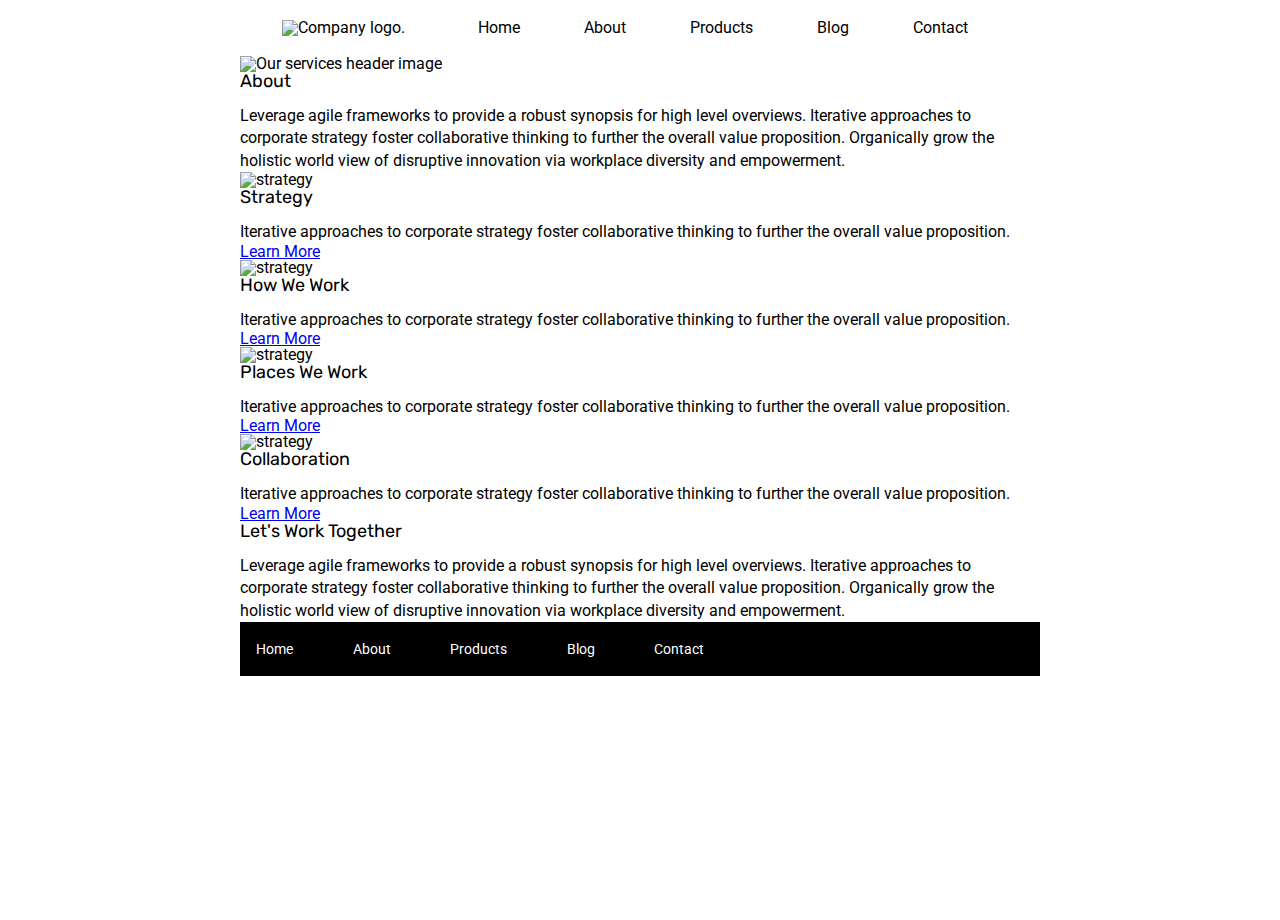
==== about.html @ 87e40aa7 "Made changes to the html of the about page" ====
<!doctype html>

<html lang="en">
<head>
  <meta charset="utf-8">

  <title>Sprint Challenge - About</title>

  <link href="https://fonts.googleapis.com/css?family=Roboto|Rubik" rel="stylesheet">
  <link rel="stylesheet" href="css/index.css">

</head>

<body>
    <div class="container about-page">
      <header class = "head-section">
        <div class="header-logo">
            <img class="logo" src="img/lambda-black.png" alt="Company logo.">   
        </div>

        <nav class="navigation">
            <a href="#">Home</a>
            <a href="about.html">About</a>
            <a href="#">Products</a>
            <a href="#">Blog</a>
            <a href="#">Contact</a>
        </nav>
      </header>

    <div>
      <img class="Home-header-img" src="img/jumbo-about.png" alt="Our services header image">
    </div>

    <section class="top-section">
    <h3>About</h3>
    <p>Leverage agile frameworks to provide a robust synopsis for high level overviews. Iterative approaches to corporate strategy foster collaborative thinking to further the overall value proposition. Organically grow the holistic world view of disruptive innovation via workplace diversity and empowerment.</p>
    </section>

    <section class="main-section">
      <div class="left-section">
        <img src="img/about-plan.png" alt="strategy">
        <h3>Strategy</h3>
        <p>Iterative approaches to corporate strategy foster collaborative thinking to further the overall value proposition.</p>
      <div class="learn-more">
      <a href="#">Learn More</a>
      </div>
    </div>
    
    <div class="right-section">
      <img src="img/about-working.png" alt="strategy">
      <h3>How We Work</h3>
      <p>Iterative approaches to corporate strategy foster collaborative thinking to further the overall value proposition.</p>
      <div>
      <a href="#">Learn More</a>
      </div>
    </div>
  </section>


  <section class="main-section">
    <div class="left-section">
      <img src="img/about-office.png" alt="strategy">
      <h3>Places We Work</h3>
      <p>Iterative approaches to corporate strategy foster collaborative thinking to further the overall value proposition.</p>
      <div>
      <a href="#">Learn More</a>
      </div>
    </div>

    <div class="right-section">
    <img src="img/about-meeting.png" alt="strategy">
    <h3>Collaboration</h3>
    <p>Iterative approaches to corporate strategy foster collaborative thinking to further the overall value proposition.</p>
    <div>
    <a href="#">Learn More</a>
    </div>
  </div>
  </section>

  <section>
    <h3>Let's Work Together</h3>
    <p>Leverage agile frameworks to provide a robust synopsis for high level overviews. Iterative approaches to corporate strategy foster collaborative thinking to further the overall value proposition. Organically grow the holistic world view of disruptive innovation via workplace diversity and empowerment.</p>
  </section>   
      <footer>
        <nav>
          <a href="index.html">Home</a>
          <a href="#">About</a>
          <a href="#">Products</a>
          <a href="#">Blog</a>
          <a href="#">Contact</a>
        </nav>
      </footer>
    </div><!-- container -->        
</body>
</html>
---- css/index.css ----
/* http://meyerweb.com/eric/tools/css/reset/ 
   v2.0 | 20110126
   License: none (public domain)
*/

html, body, div, span, applet, object, iframe,
h1, h2, h3, h4, h5, h6, p, blockquote, pre,
a, abbr, acronym, address, big, cite, code,
del, dfn, em, img, ins, kbd, q, s, samp,
small, strike, strong, sub, sup, tt, var,
b, u, i, center,
dl, dt, dd, ol, ul, li,
fieldset, form, label, legend,
table, caption, tbody, tfoot, thead, tr, th, td,
article, aside, canvas, details, embed, 
figure, figcaption, footer, header, hgroup, 
menu, nav, output, ruby, section, summary,
time, mark, audio, video {
	margin: 0;
	padding: 0;
	border: 0;
	font-size: 100%;
	font: inherit;
	vertical-align: baseline;
}
/* HTML5 display-role reset for older browsers */
article, aside, details, figcaption, figure, 
footer, header, hgroup, menu, nav, section {
	display: block;
}
body {
	line-height: 1;
}
ol, ul {
	list-style: none;
}
blockquote, q {
	quotes: none;
}
blockquote:before, blockquote:after,
q:before, q:after {
	content: '';
	content: none;
}
table {
	border-collapse: collapse;
	border-spacing: 0;
}

* {
    box-sizing: border-box;
}

html, body {
    height: 100%;
    font-family: 'Roboto', sans-serif;
}

h1, h2, h3, h4, h5 {
    font-size: 18px;
    margin-bottom: 15px;
    font-family: 'Rubik', sans-serif;
}

p {
    line-height: 1.4;
}

.container {
    width: 800px;
    margin: 0 auto;
}

.head-section {
    margin-top: 20px;
    display: flex;
    justify-content: space-evenly;
    align-items: center;
    margin-bottom: 20px;
}

header .navigation a {

	text-decoration: none;
	color: black;
	padding: 30px;
}

.top-content {
    display: flex;
    flex-wrap: wrap;
    justify-content: space-evenly;
    margin-top: 20px;
    margin-bottom: 20px;
    border-bottom: 1px dashed black;
}

.top-content .text-container {
    width: 48%;
    padding: 0 1%;
    padding-bottom: 20px;  
}

.middle-content {
    margin-bottom: 20px;
    border-bottom: 1px dashed black;
}

.middle-content h2 {
    padding: 0 2%;
    margin-bottom: 0;
}

.middle-content .boxes {
    display: flex;
    flex-wrap: wrap;
    justify-content: space-evenly;
}

.middle-content .boxes .box {
    width: 12.5%;
    height: 100px;
    background: black;
    margin: 20px 2.5%;
    color: white;
    display: flex;
    align-items: center;
    justify-content: center;
}
#box-1 {
    background-color: teal;
}
#box-2 {
    background-color: gold;
}
#box-3 {
    background-color: cadetblue;
}
#box-4 {
    background-color: coral;
}
#box-5 {
    background-color: crimson;
}
#box-6 {
    background-color: forestgreen;
}
#box-7 {
    background-color: darkorchid;
}
#box-8 {
    background-color: hotpink;
}
#box-9 {
    background-color: indigo;
}
#box-10 {
    background-color: dodgerblue;
}

.bottom-content {
    display: flex;
    margin: 0 2% 20px;
    justify-content: space-around;
}

.bottom-content .text-container {
    padding-right: 4%;
}

.bottom-content .text-container:last-child {
    padding-right: 0;
}

footer {
    width: 100%;
    background: black;
}

footer nav {
    width: 60%;
    display: flex;
    justify-content: space-between;
    align-items: center;
    padding: 20px 2%;
    font-size: 14px;
}

footer nav a {
    color: white;
    text-decoration: none;
}

/*.top-section {
    margin-top: 20px;
}

.main-section {
    margin-top: 20px;
    display: flex;
}

.main-section h3 {
    margin-top: 10px;
}

.main-section a {
	width: 200px;
	border: 2px solid darkgray;
	padding:5px 20px 5px 20px;
	text-decoration: none;
	color: black;
	background-color: white;
	border-radius: 5px;
    text-align: center;
    */
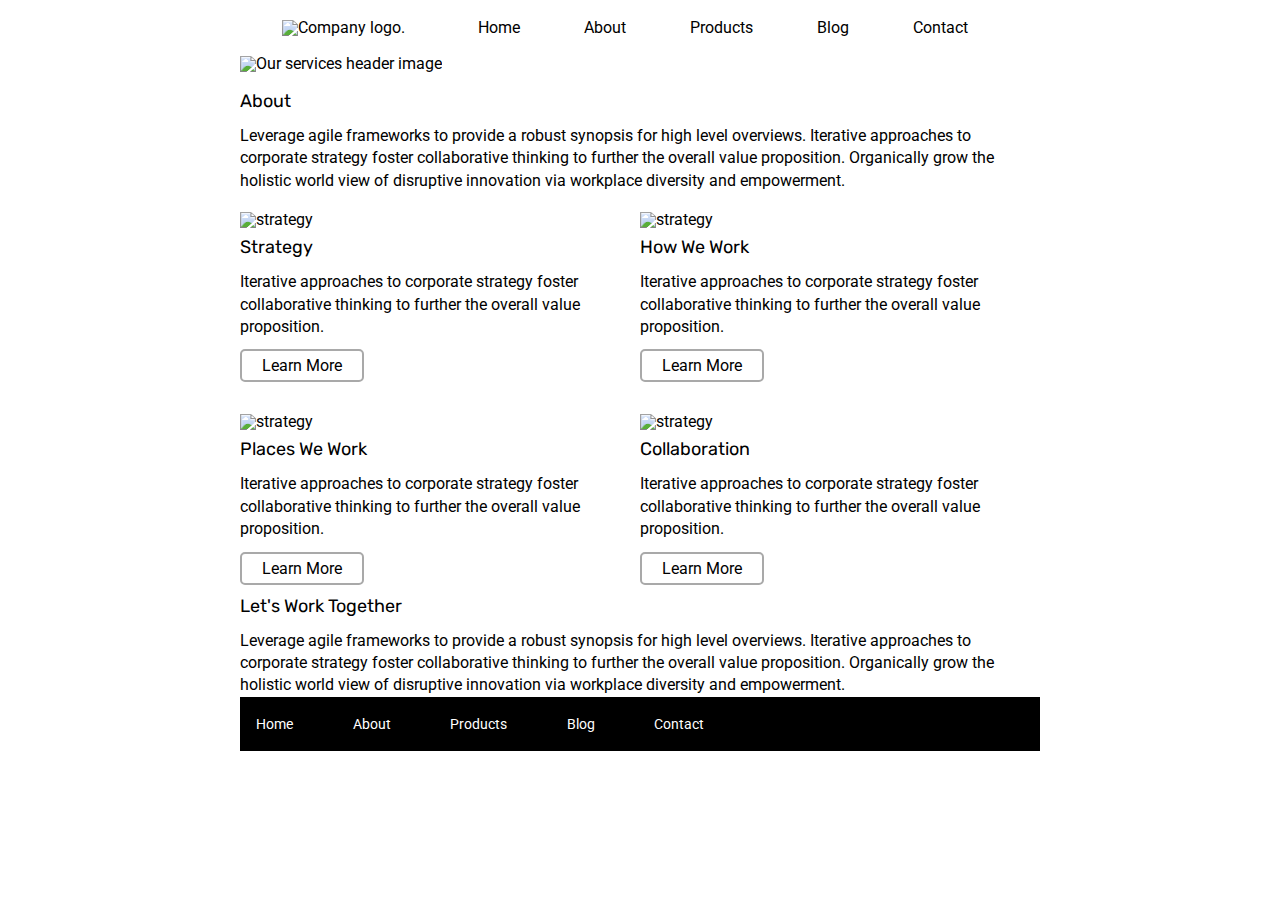
==== commit 37cb14c0: "Made changes to the html and css of the about page" ====
--- a/about.html
+++ b/about.html
@@ -50,7 +50,7 @@
       <img src="img/about-working.png" alt="strategy">
       <h3>How We Work</h3>
       <p>Iterative approaches to corporate strategy foster collaborative thinking to further the overall value proposition.</p>
-      <div>
+      <div class="learn-more">
       <a href="#">Learn More</a>
       </div>
     </div>
@@ -62,7 +62,7 @@
       <img src="img/about-office.png" alt="strategy">
       <h3>Places We Work</h3>
       <p>Iterative approaches to corporate strategy foster collaborative thinking to further the overall value proposition.</p>
-      <div>
+      <div class="learn-more">
       <a href="#">Learn More</a>
       </div>
     </div>
@@ -71,7 +71,7 @@
     <img src="img/about-meeting.png" alt="strategy">
     <h3>Collaboration</h3>
     <p>Iterative approaches to corporate strategy foster collaborative thinking to further the overall value proposition.</p>
-    <div>
+    <div class="learn-more">
     <a href="#">Learn More</a>
     </div>
   </div>
--- a/css/index.css
+++ b/css/index.css
@@ -191,7 +191,7 @@
     text-decoration: none;
 }
 
-/*.top-section {
+.top-section {
     margin-top: 20px;
 }
 
@@ -213,4 +213,8 @@
 	background-color: white;
 	border-radius: 5px;
     text-align: center;
-    */+}
+.learn-more {
+    margin-top: 20px;
+    margin-bottom: 20px;
+}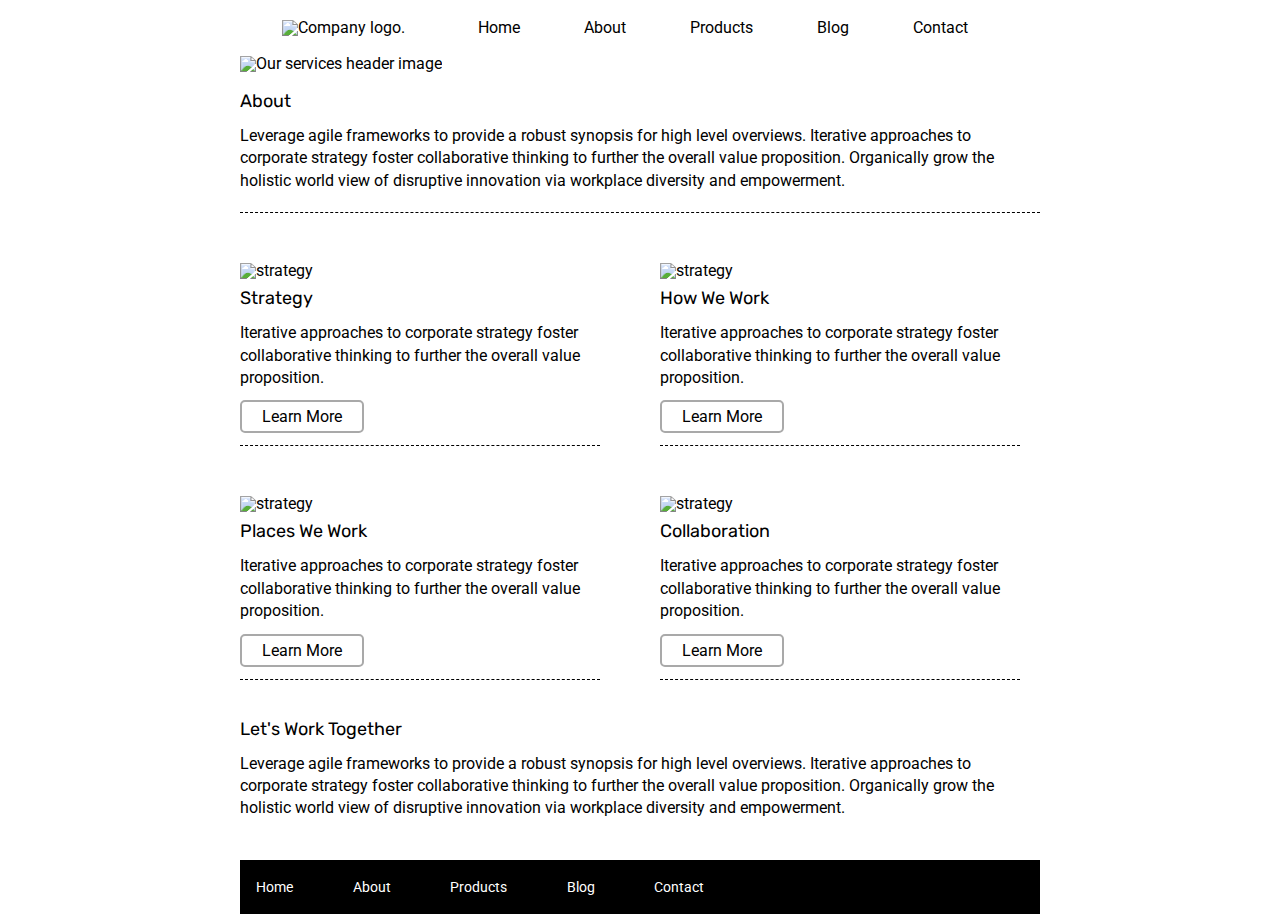
==== commit 9e09a02e: "Added more properties to the css of the about page" ====
--- a/about.html
+++ b/about.html
@@ -77,7 +77,7 @@
   </div>
   </section>
 
-  <section>
+  <section class="bottom-section">
     <h3>Let's Work Together</h3>
     <p>Leverage agile frameworks to provide a robust synopsis for high level overviews. Iterative approaches to corporate strategy foster collaborative thinking to further the overall value proposition. Organically grow the holistic world view of disruptive innovation via workplace diversity and empowerment.</p>
   </section>   
--- a/css/index.css
+++ b/css/index.css
@@ -193,11 +193,17 @@
 
 .top-section {
     margin-top: 20px;
+    border-bottom: 1px dashed black;
+}
+
+.top-section p {
+    margin-bottom: 20px;
 }
 
 .main-section {
     margin-top: 20px;
     display: flex;
+    margin-bottom: 20px;
 }
 
 .main-section h3 {
@@ -213,8 +219,26 @@
 	background-color: white;
 	border-radius: 5px;
     text-align: center;
+    margin-bottom: 20px;
+    
 }
 .learn-more {
     margin-top: 20px;
     margin-bottom: 20px;
+}
+.left-section {
+    margin-top: 30px;
+    width: 45%;
+    margin-right: 30px;
+    border-bottom: 1px dashed black;
+}
+.right-section {
+    margin-top: 30px;
+    width: 45%;
+    margin-left: 30px;
+    border-bottom: 1px dashed black;
+}
+.bottom-section {
+    margin-top:40px;
+    margin-bottom: 40px;
 }